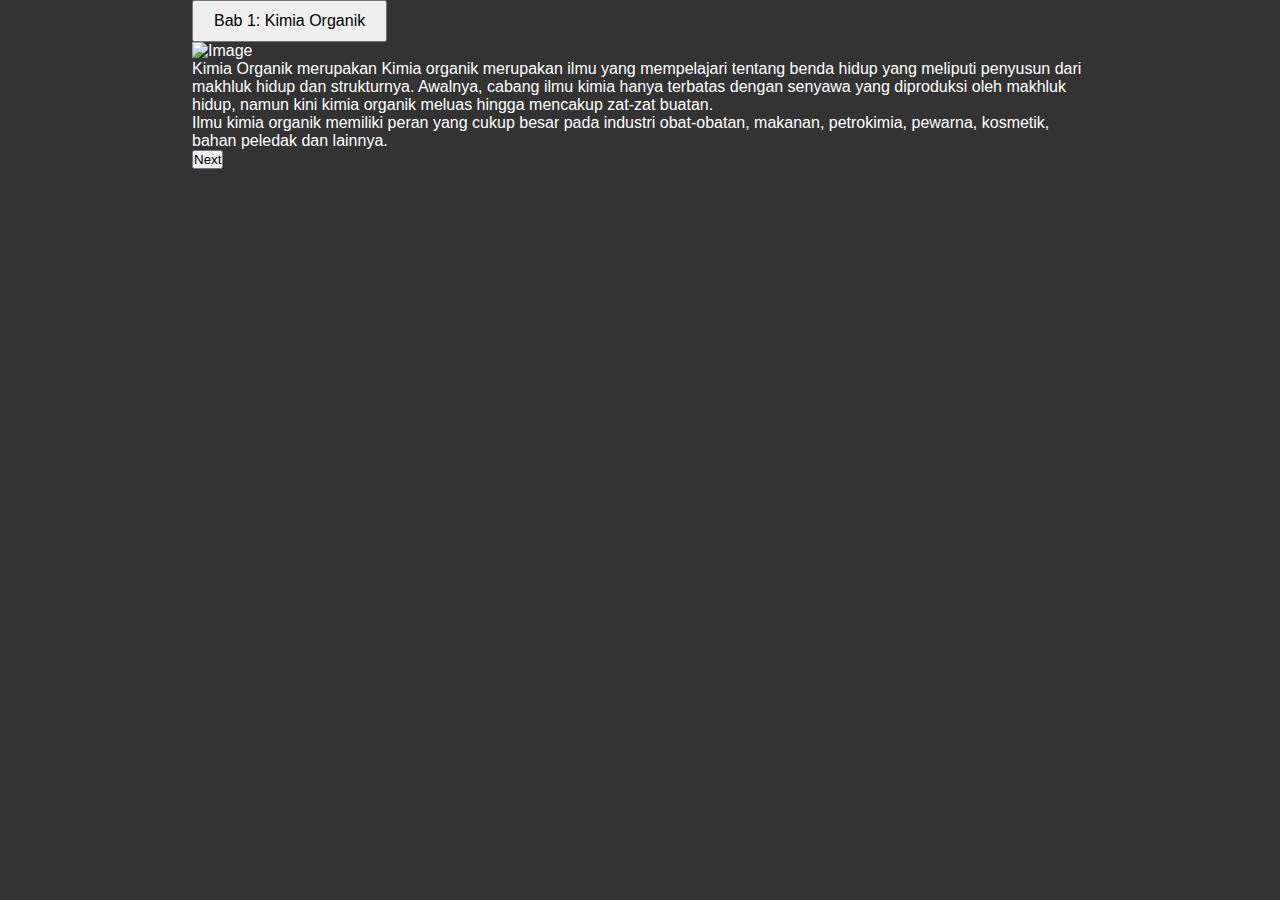
==== game.html @ 84bc314a "Update game.html" ====
<!DOCTYPE html>
<html lang="en">
<head>
  <meta charset="UTF-8">
  <meta name="viewport" content="width=device-width, initial-scale=1.0">
  <title>Organic Chemistry Tutorial</title>
  <link rel="stylesheet" href="game.css">
</head>
<body>
  <div class="tutorial-container">
    <div class="button-bar" id="bab1Button">
      <button class="tutorial-button" id="bab1">Bab 1: Kimia Organik</button>
      <span class="status" id="bab1Status"></span>
    </div>

    <div class="tutorial-content" id="tutorialContent">
      <!-- First Sequence: Pengertian -->
      <div class="sequence" id="sequence1">
        <div class="content">
          <div class="image">
            <img src="pengertian_image.jpg" alt="Image">
          </div>
          <div class="text">
            <p>Kimia Organik merupakan Kimia organik merupakan ilmu yang mempelajari tentang benda hidup yang meliputi penyusun dari makhluk hidup dan strukturnya. Awalnya, cabang ilmu kimia hanya terbatas dengan senyawa yang diproduksi oleh makhluk hidup, namun kini kimia organik meluas hingga mencakup zat-zat buatan.</p>
            <p>Ilmu kimia organik memiliki peran yang cukup besar pada industri obat-obatan, makanan, petrokimia, pewarna, kosmetik, bahan peledak dan lainnya.</p>
          </div>
        </div>
        <div class="buttons">
          <button class="prev-button" id="prevButton1" style="display: none;" onclick="showPrev(1)">Previous</button>
          <button class="next-button" id="nextButton1" onclick="showNext(1)">Next</button>
        </div>
      </div>
      
      <!-- Second Sequence: Sifat -->
      <div class="sequence" id="sequence2" style="display: none;">
        <div class="content">
          <p>Reaktivitas Tergantung pada Gugus Fungsi...</p>
          <ul>
            <li>Reaktivitas Tergantung pada Gugus Fungsi</li>
            <li>Pembakaran</li>
            <li>Isomerisme</li>
            <li>Reaksi Substitusi</li>
            <li>Reaksi Penambahan</li>
            <li>Reaksi Polimerisasi</li>
          </ul>
        </div>
        <div class="buttons">
          <button class="prev-button" id="prevButton2" onclick="showPrev(2)">Previous</button>
          <button class="next-button" id="nextButton2" onclick="showNext(2)">Next</button>
        </div>
      </div>

      <!-- Third Sequence: Pembentuk Kimia Organik -->
      <div class="sequence" id="sequence3" style="display: none;">
        <div class="content">
          <div class="images">
            <img src="hydrogen_image.jpg" alt="Hydrogen" class="atom-image">
            <img src="carbon_image.jpg" alt="Carbon" class="atom-image">
            <img src="oxygen_image.jpg" alt="Oxygen" class="atom-image">
          </div>
        </div>
        <div class="buttons">
          <button class="prev-button" id="prevButton3" onclick="showPrev(3)">Previous</button>
          <button class="finish-button" id="finishButton" onclick="finishTutorial()">Finish</button>
        </div>
      </div>
    </div>
  </div>

  <script src="game.js"></script>
</body>
</html>
---- game.css ----
/* Reset margins and paddings */
* {
  margin: 0;
  padding: 0;
  box-sizing: border-box;
}

/* Full-screen background */
body {
  position: relative; /* Needed for positioning */
  height: 100vh;  /* Ensure the body takes up the full viewport height */
  display: flex;
  flex-direction: column;
  align-items: center;
  justify-content: flex-start;
  font-family: Arial, sans-serif;
  color: white;
  overflow: hidden; /* Prevent extra scrolling */
}

/* Background image */
body::before {
  content: ""; /* Create an empty pseudo-element */
  position: absolute;
  top: 0;
  left: 0;
  right: 0;
  bottom: 0;
  background-image: url('https://wallpaperaccess.com/full/1373773.jpg');  /* Replace with your image URL */
  background-size: cover; /* Makes the background cover the whole screen */
  background-position: center;
  background-repeat: no-repeat;  /* Prevent the image from repeating */
  z-index: 0; /* Ensure the background is behind everything */
}

/* Dark overlay to darken the background image */
body::after {
  content: ""; /* Create an empty pseudo-element for the overlay */
  position: absolute;
  top: 0;
  left: 0;
  right: 0;
  bottom: 0;
  background-color: rgba(0, 0, 0, 0.8); /* Semi-transparent black overlay */
  z-index: 1; /* Ensure the overlay is above the background image but below the content */
}

/* Menu bar styling */
.menu-bar {
  width: 100%;
  background-color: rgba(0, 123, 255, 1); /* Slightly transparent menu bar */
  padding: 10px;
  display: flex;
  justify-content: flex-start;
  position: fixed;
  top: 0;
  left: 0;
  box-shadow: 0 4px 15px rgba(0, 0, 0, 0.3); /* Shadow effect for 3D appearance */
  z-index: 1000; /* Ensure the menu bar is above other elements */
}

/* Menu button styling */
.menu-button {
  background-color: transparent;
  border: none;
  color: white;
  font-size: 16px;
  margin-right: 15px;
  cursor: pointer;
  padding: 10px 20px;
  font-family: 'Montserrat', sans-serif; /* Applies Montserrat font */
  text-shadow: 1px 1px 2px rgba(0, 0, 0, 0.5); /* Text shadow for depth */
  transition: background-color 0.3s, transform 0.2s; /* Smooth transitions */
}

.menu-button:hover {
  background-color: rgba(255, 255, 255, 0.2);
  border-radius: 5px;
  transform: translateY(-2px); /* Lift effect on hover */
}

/* Content area styling */
.content-area {
  margin-top: 60px; /* Offset for the menu bar */
  padding: 20px;
  text-align: center;
  max-width: 600px;
  width: 100%;
  position: relative; /* Required for z-index */
  z-index: 2; /* Ensure content is above the overlay */
}

/* THIS IS THE LOGO SECTION FOR HOME BAR */
.home-image {
  width: 500px;  /* Increase the width for a bigger image */
  margin-top: 50px;  /* Adjust spacing above the image */
  display: block;
  margin-left: auto;
  margin-right: auto;
}

/* BUTTON SECTION*/
/* Play Button Styling */
.play-button {
  display: block;
  margin-left: auto;
  margin-right: auto;
  width: 400px; /* Large width for the button */
  height: 150px; /* Large height for the button */
  background: url('images/play-button.png') no-repeat center center;
  background-size: cover; /* Ensures the image covers the entire button */
  cursor: pointer;
  border: none;
  position: relative; /* Allows you to adjust its position */
  top: -100px; /* Moves the button upwards */
  transition: all 0.3s ease; /* Smooth transition for all changes */
}

/* Hover Effect for Play Button */
.play-button:hover {
  transform: scale(1.1); /* Slightly increase the size */
  background: url('images/play-button-hover.png') no-repeat center center; /* Change the image */
  background-size: cover; /* Ensures the new image covers the entire button */
  opacity: 0.9; /* Darken the button */
}

/* Tutorial Canvas Styling */
.tutorial-container {
  width: 70%;
  position: relative;
  z-index: 2; /* Ensure it's above the dark overlay */
}

.tutorial-button {
  padding: 10px 20px;
  font-size: 16px;
  background
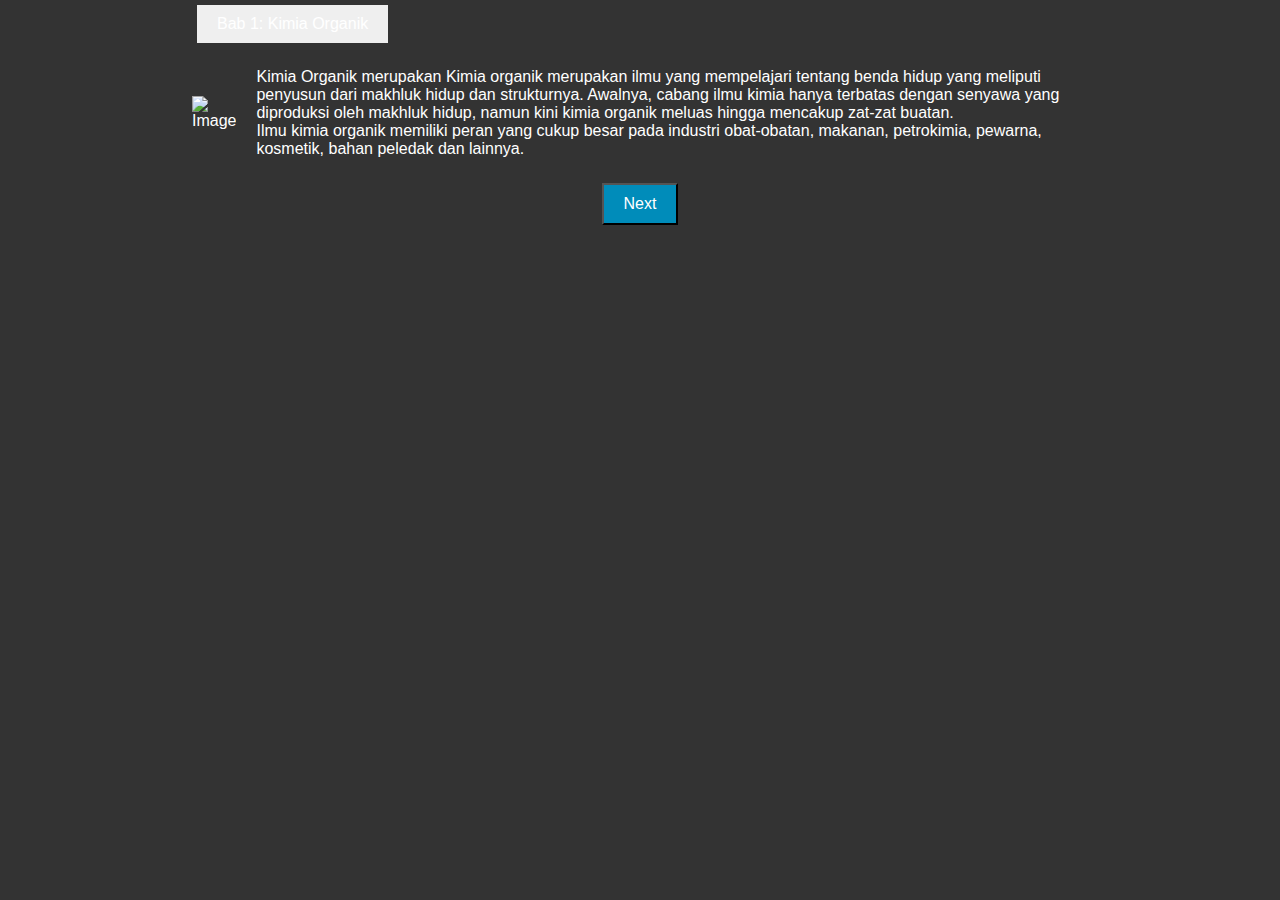
==== commit b1da6093: "Update game.html" ====
--- a/game.html
+++ b/game.html
@@ -54,9 +54,9 @@
       <div class="sequence" id="sequence3" style="display: none;">
         <div class="content">
           <div class="images">
-            <img src="hydrogen_image.jpg" alt="Hydrogen" class="atom-image">
-            <img src="carbon_image.jpg" alt="Carbon" class="atom-image">
-            <img src="oxygen_image.jpg" alt="Oxygen" class="atom-image">
+            <img src="images/hydrogen.png" alt="Hydrogen" class="atom-image">
+            <img src="images/carbon.png" alt="Carbon" class="atom-image">
+            <img src="images/oxygen.png" alt="Oxygen" class="atom-image">
           </div>
         </div>
         <div class="buttons">
--- a/game.css
+++ b/game.css
@@ -135,3 +135,111 @@
   padding: 10px 20px;
   font-size: 16px;
   background
+  background-color: #4CAF50;
+  color: white;
+  border: none;
+  cursor: pointer;
+  transition: background-color 0.3s ease;
+}
+
+.tutorial-button:hover {
+  background-color: #45a049;
+}
+
+/* Content area for tutorial */
+.tutorial-content {
+  margin-top: 20px;
+  display: flex;
+  flex-direction: column;
+  align-items: center;
+  position: relative;
+  z-index: 2;
+}
+
+/* Sequence Styling */
+.sequence {
+  display: flex;
+  flex-direction: column;
+  align-items: center;
+}
+
+.content {
+  display: flex;
+  justify-content: center;
+  align-items: center;
+}
+
+.image img {
+  width: 200px;
+  height: 200px;
+}
+
+.text {
+  margin-left: 20px;
+  text-align: left;
+  font-size: 16px;
+}
+
+.buttons {
+  margin-top: 20px;
+}
+
+/* Button Styles */
+button {
+  padding: 10px 20px;
+  margin: 5px;
+  font-size: 16px;
+  cursor: pointer;
+}
+
+.prev-button {
+  background-color: #f44336;
+  color: white;
+}
+
+.next-button {
+  background-color: #008CBA;
+  color: white;
+}
+
+.finish-button {
+  background-color: #4CAF50;
+  color: white;
+}
+
+/* Image layout for the third sequence */
+.images {
+  display: flex;
+  justify-content: space-around;
+}
+
+.atom-image {
+  width: 100px; /* Adjust image size */
+  height: 100px;
+  object-fit: cover;
+  margin: 10px;
+}
+
+/* Add custom colors for each atom */
+#hydrogen {
+  background-color: #ffeb3b;
+}
+
+#carbon {
+  background-color: #4caf50;
+}
+
+#oxygen {
+  background-color: #2196f3;
+}
+
+/* Hide Previous Button on First Sequence */
+#prevButton1 {
+  display: none;
+}
+
+/* Active Button Style */
+.active {
+  background-color: #555;
+}
+
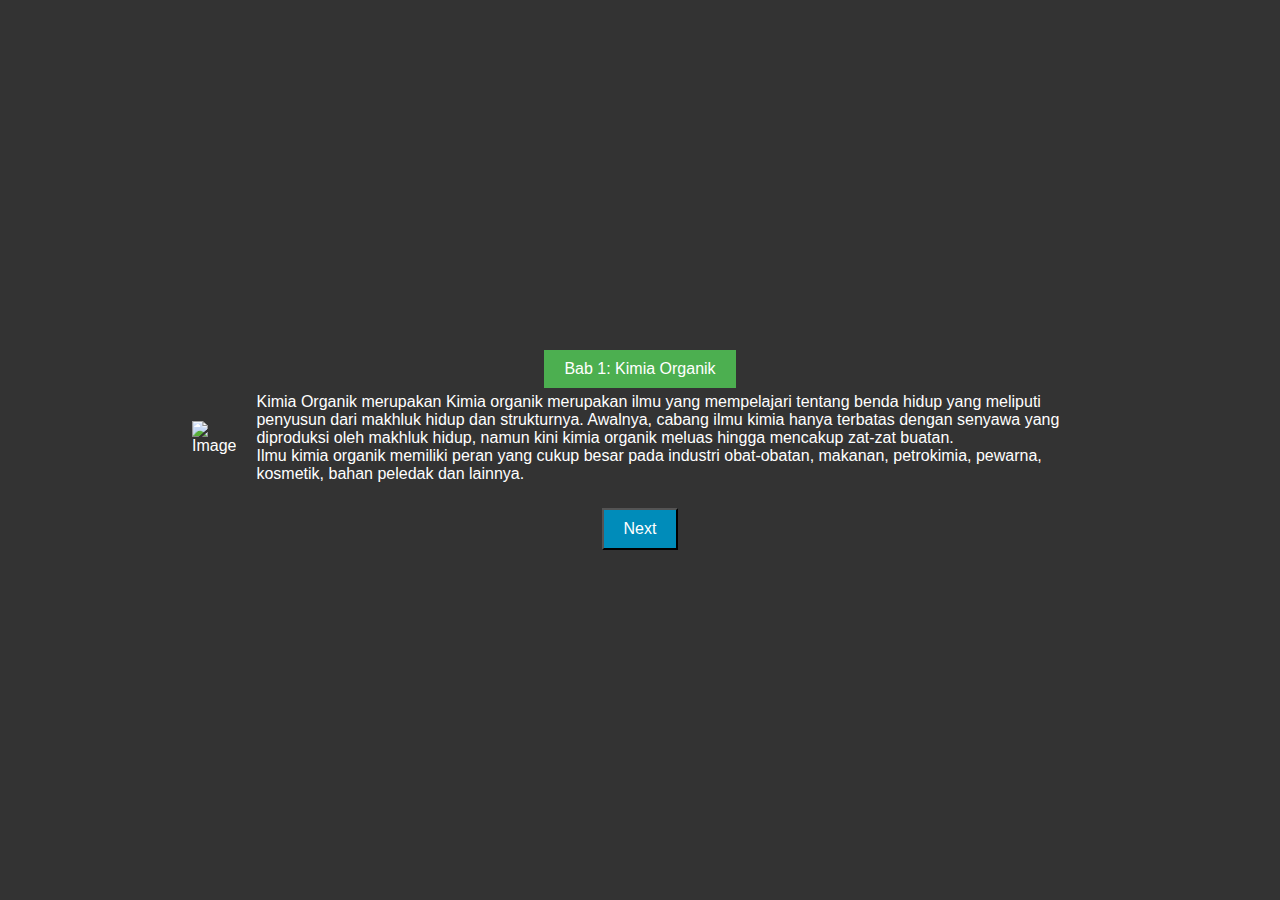
==== commit 38fd6f95: "Update game.html" ====
--- a/game.css
+++ b/game.css
@@ -11,8 +11,8 @@
   height: 100vh;  /* Ensure the body takes up the full viewport height */
   display: flex;
   flex-direction: column;
-  align-items: center;
-  justify-content: flex-start;
+  align-items: center;  /* Center everything horizontally */
+  justify-content: center;  /* Center everything vertically */
   font-family: Arial, sans-serif;
   color: white;
   overflow: hidden; /* Prevent extra scrolling */
@@ -45,96 +45,22 @@
   z-index: 1; /* Ensure the overlay is above the background image but below the content */
 }
 
-/* Menu bar styling */
-.menu-bar {
-  width: 100%;
-  background-color: rgba(0, 123, 255, 1); /* Slightly transparent menu bar */
-  padding: 10px;
+/* Tutorial container centered */
+.tutorial-container {
   display: flex;
-  justify-content: flex-start;
-  position: fixed;
-  top: 0;
-  left: 0;
-  box-shadow: 0 4px 15px rgba(0, 0, 0, 0.3); /* Shadow effect for 3D appearance */
-  z-index: 1000; /* Ensure the menu bar is above other elements */
+  flex-direction: column;
+  align-items: center;
+  justify-content: center;
+  width: 70%;
+  z-index: 2; /* Ensure it's above the dark overlay */
+  position: relative;
+  margin-top: 0;
 }
 
-/* Menu button styling */
-.menu-button {
-  background-color: transparent;
-  border: none;
-  color: white;
-  font-size: 16px;
-  margin-right: 15px;
-  cursor: pointer;
-  padding: 10px 20px;
-  font-family: 'Montserrat', sans-serif; /* Applies Montserrat font */
-  text-shadow: 1px 1px 2px rgba(0, 0, 0, 0.5); /* Text shadow for depth */
-  transition: background-color 0.3s, transform 0.2s; /* Smooth transitions */
-}
-
-.menu-button:hover {
-  background-color: rgba(255, 255, 255, 0.2);
-  border-radius: 5px;
-  transform: translateY(-2px); /* Lift effect on hover */
-}
-
-/* Content area styling */
-.content-area {
-  margin-top: 60px; /* Offset for the menu bar */
-  padding: 20px;
-  text-align: center;
-  max-width: 600px;
-  width: 100%;
-  position: relative; /* Required for z-index */
-  z-index: 2; /* Ensure content is above the overlay */
-}
-
-/* THIS IS THE LOGO SECTION FOR HOME BAR */
-.home-image {
-  width: 500px;  /* Increase the width for a bigger image */
-  margin-top: 50px;  /* Adjust spacing above the image */
-  display: block;
-  margin-left: auto;
-  margin-right: auto;
-}
-
-/* BUTTON SECTION*/
-/* Play Button Styling */
-.play-button {
-  display: block;
-  margin-left: auto;
-  margin-right: auto;
-  width: 400px; /* Large width for the button */
-  height: 150px; /* Large height for the button */
-  background: url('images/play-button.png') no-repeat center center;
-  background-size: cover; /* Ensures the image covers the entire button */
-  cursor: pointer;
-  border: none;
-  position: relative; /* Allows you to adjust its position */
-  top: -100px; /* Moves the button upwards */
-  transition: all 0.3s ease; /* Smooth transition for all changes */
-}
-
-/* Hover Effect for Play Button */
-.play-button:hover {
-  transform: scale(1.1); /* Slightly increase the size */
-  background: url('images/play-button-hover.png') no-repeat center center; /* Change the image */
-  background-size: cover; /* Ensures the new image covers the entire button */
-  opacity: 0.9; /* Darken the button */
-}
-
-/* Tutorial Canvas Styling */
-.tutorial-container {
-  width: 70%;
-  position: relative;
-  z-index: 2; /* Ensure it's above the dark overlay */
-}
-
+/* Button styles */
 .tutorial-button {
   padding: 10px 20px;
   font-size: 16px;
-  background
   background-color: #4CAF50;
   color: white;
   border: none;
@@ -144,16 +70,6 @@
 
 .tutorial-button:hover {
   background-color: #45a049;
-}
-
-/* Content area for tutorial */
-.tutorial-content {
-  margin-top: 20px;
-  display: flex;
-  flex-direction: column;
-  align-items: center;
-  position: relative;
-  z-index: 2;
 }
 
 /* Sequence Styling */
@@ -242,4 +158,3 @@
 .active {
   background-color: #555;
 }
-
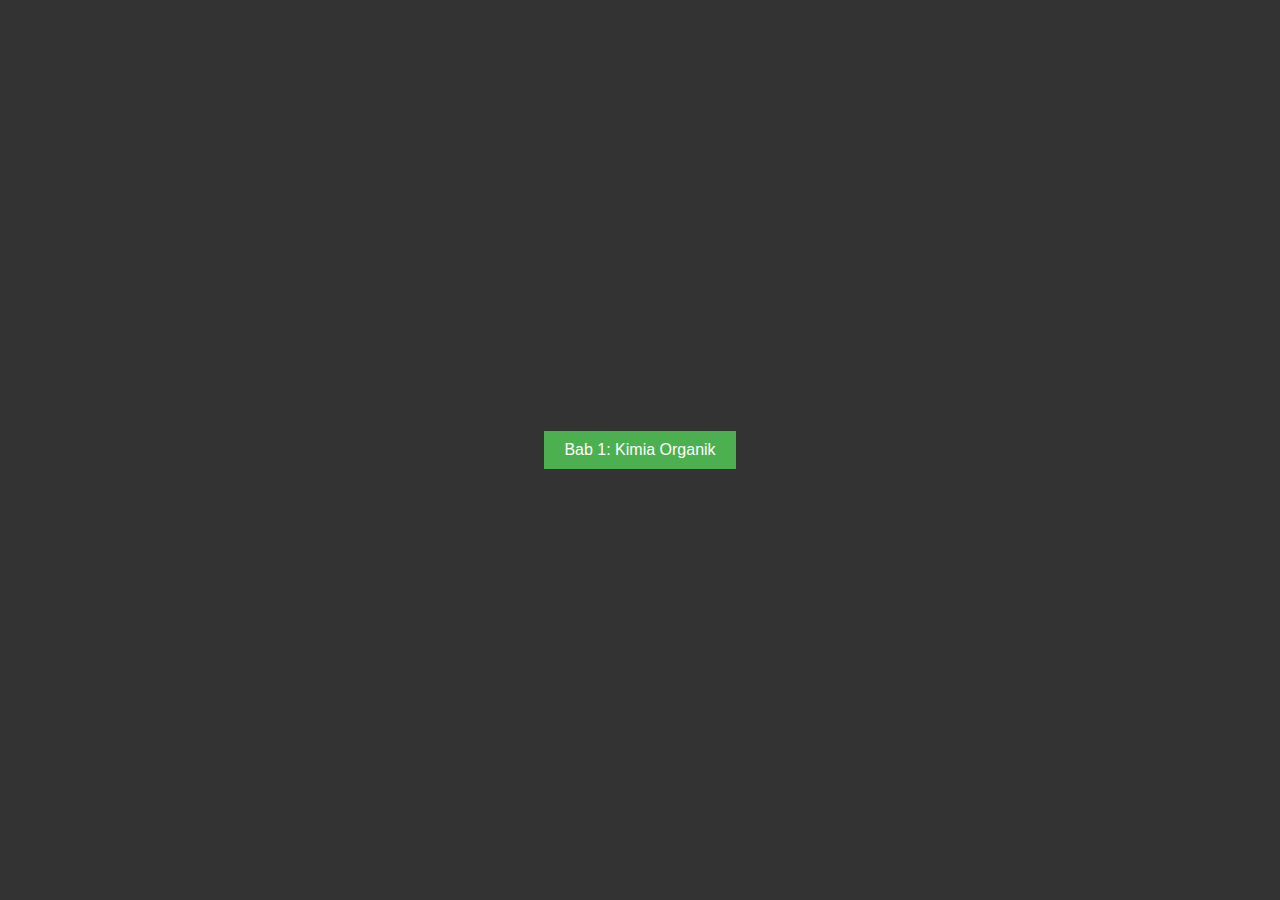
==== commit 17f6bce6: "Update game.html" ====
--- a/game.html
+++ b/game.html
@@ -8,12 +8,14 @@
 </head>
 <body>
   <div class="tutorial-container">
+    <!-- Button Bar (fixed at the top) -->
     <div class="button-bar" id="bab1Button">
       <button class="tutorial-button" id="bab1">Bab 1: Kimia Organik</button>
       <span class="status" id="bab1Status"></span>
     </div>
 
-    <div class="tutorial-content" id="tutorialContent">
+    <!-- Tutorial Content -->
+    <div class="tutorial-content" id="tutorialContent" style="display: none;">
       <!-- First Sequence: Pengertian -->
       <div class="sequence" id="sequence1">
         <div class="content">
@@ -21,8 +23,8 @@
             <img src="pengertian_image.jpg" alt="Image">
           </div>
           <div class="text">
-            <p>Kimia Organik merupakan Kimia organik merupakan ilmu yang mempelajari tentang benda hidup yang meliputi penyusun dari makhluk hidup dan strukturnya. Awalnya, cabang ilmu kimia hanya terbatas dengan senyawa yang diproduksi oleh makhluk hidup, namun kini kimia organik meluas hingga mencakup zat-zat buatan.</p>
-            <p>Ilmu kimia organik memiliki peran yang cukup besar pada industri obat-obatan, makanan, petrokimia, pewarna, kosmetik, bahan peledak dan lainnya.</p>
+            <p>Kimia Organik merupakan ilmu yang mempelajari tentang benda hidup, yang meliputi penyusun dari makhluk hidup dan strukturnya.</p>
+            <p>Ilmu kimia organik memiliki peran yang cukup besar pada industri obat-obatan, makanan, petrokimia, pewarna, kosmetik, bahan peledak, dan lainnya.</p>
           </div>
         </div>
         <div class="buttons">
@@ -30,7 +32,7 @@
           <button class="next-button" id="nextButton1" onclick="showNext(1)">Next</button>
         </div>
       </div>
-      
+
       <!-- Second Sequence: Sifat -->
       <div class="sequence" id="sequence2" style="display: none;">
         <div class="content">
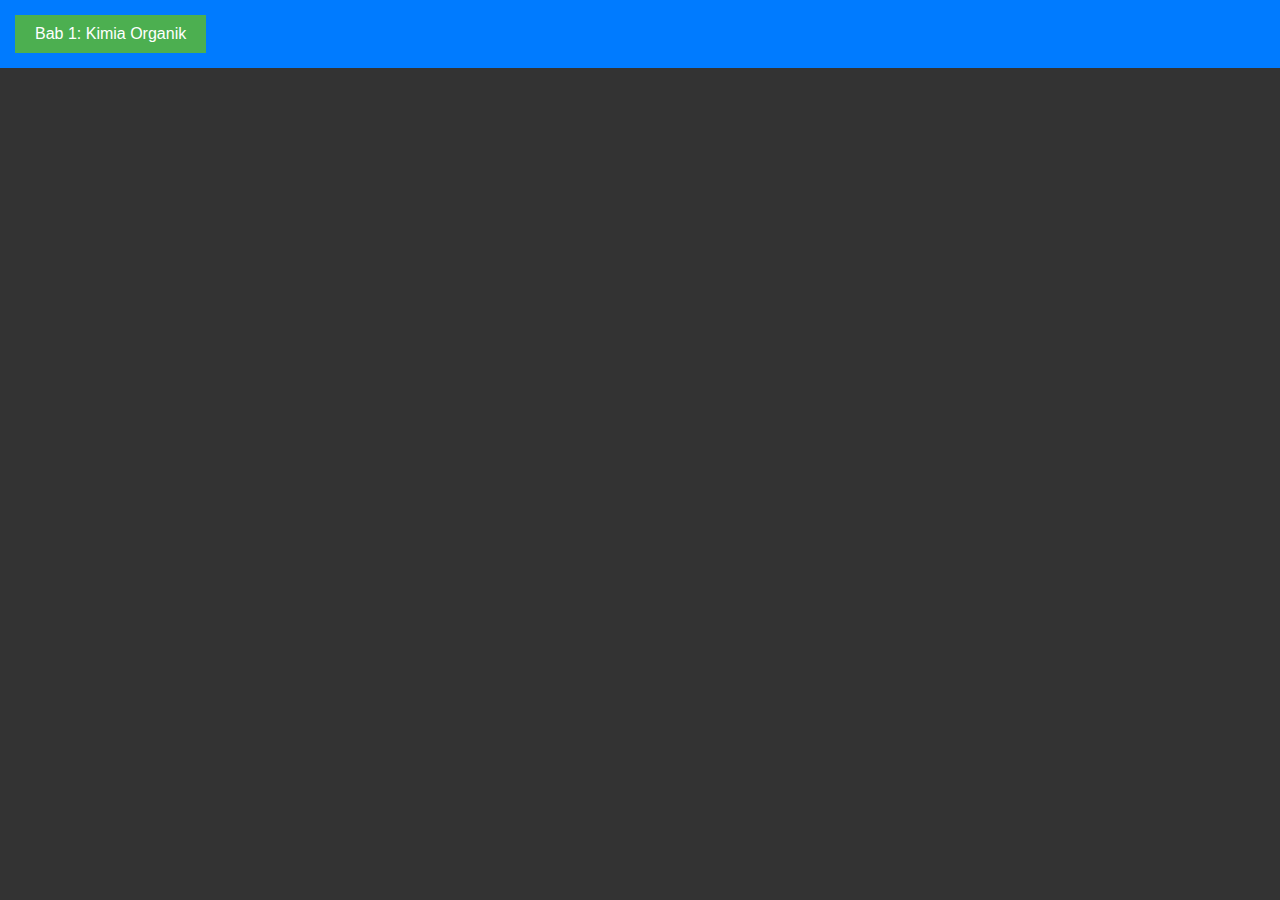
==== commit 15662cf0: "Update game.html" ====
--- a/game.html
+++ b/game.html
@@ -65,7 +65,7 @@
           <button class="prev-button" id="prevButton3" onclick="showPrev(3)">Previous</button>
           <button class="finish-button" id="finishButton" onclick="finishTutorial()">Finish</button>
         </div>
-      </div>
+      </div
     </div>
   </div>
 
--- a/game.css
+++ b/game.css
@@ -7,57 +7,57 @@
 
 /* Full-screen background */
 body {
-  position: relative; /* Needed for positioning */
-  height: 100vh;  /* Ensure the body takes up the full viewport height */
+  position: relative;
+  height: 100vh;
   display: flex;
   flex-direction: column;
-  align-items: center;  /* Center everything horizontally */
-  justify-content: center;  /* Center everything vertically */
+  align-items: center;
+  justify-content: flex-start;
   font-family: Arial, sans-serif;
   color: white;
-  overflow: hidden; /* Prevent extra scrolling */
+  overflow: hidden;
 }
 
 /* Background image */
 body::before {
-  content: ""; /* Create an empty pseudo-element */
+  content: "";
   position: absolute;
   top: 0;
   left: 0;
   right: 0;
   bottom: 0;
-  background-image: url('https://wallpaperaccess.com/full/1373773.jpg');  /* Replace with your image URL */
-  background-size: cover; /* Makes the background cover the whole screen */
+  background-image: url('https://wallpaperaccess.com/full/1373773.jpg');
+  background-size: cover;
   background-position: center;
-  background-repeat: no-repeat;  /* Prevent the image from repeating */
-  z-index: 0; /* Ensure the background is behind everything */
+  background-repeat: no-repeat;
+  z-index: 0;
 }
 
-/* Dark overlay to darken the background image */
+/* Dark overlay */
 body::after {
-  content: ""; /* Create an empty pseudo-element for the overlay */
+  content: "";
   position: absolute;
   top: 0;
   left: 0;
   right: 0;
   bottom: 0;
-  background-color: rgba(0, 0, 0, 0.8); /* Semi-transparent black overlay */
-  z-index: 1; /* Ensure the overlay is above the background image but below the content */
+  background-color: rgba(0, 0, 0, 0.8);
+  z-index: 1;
 }
 
-/* Tutorial container centered */
-.tutorial-container {
+/* Button bar fixed at the top */
+.button-bar {
+  width: 100%;
+  background-color: rgba(0, 123, 255, 1);
+  padding: 10px;
   display: flex;
-  flex-direction: column;
-  align-items: center;
-  justify-content: center;
-  width: 70%;
-  z-index: 2; /* Ensure it's above the dark overlay */
-  position: relative;
-  margin-top: 0;
+  justify-content: flex-start;
+  position: fixed;
+  top: 0;
+  left: 0;
+  z-index: 1000;
 }
 
-/* Button styles */
 .tutorial-button {
   padding: 10px 20px;
   font-size: 16px;
@@ -72,11 +72,27 @@
   background-color: #45a049;
 }
 
-/* Sequence Styling */
-.sequence {
+/* Center the tutorial content */
+.tutorial-container {
+  width: 80%;
+  position: relative;
+  z-index: 2;
+  margin-top: 60px;  /* Offset for the button bar */
+}
+
+.tutorial-content {
+  margin-top: 20px;
   display: flex;
   flex-direction: column;
   align-items: center;
+}
+
+/* Sequence Styling */
+.sequence {
+  display: none; /* Hide sequences by default */
+  flex-direction: column;
+  align-items: center;
+  justify-content: center;
 }
 
 .content {
@@ -100,7 +116,6 @@
   margin-top: 20px;
 }
 
-/* Button Styles */
 button {
   padding: 10px 20px;
   margin: 5px;
@@ -130,31 +145,8 @@
 }
 
 .atom-image {
-  width: 100px; /* Adjust image size */
+  width: 100px;
   height: 100px;
   object-fit: cover;
   margin: 10px;
 }
-
-/* Add custom colors for each atom */
-#hydrogen {
-  background-color: #ffeb3b;
-}
-
-#carbon {
-  background-color: #4caf50;
-}
-
-#oxygen {
-  background-color: #2196f3;
-}
-
-/* Hide Previous Button on First Sequence */
-#prevButton1 {
-  display: none;
-}
-
-/* Active Button Style */
-.active {
-  background-color: #555;
-}
